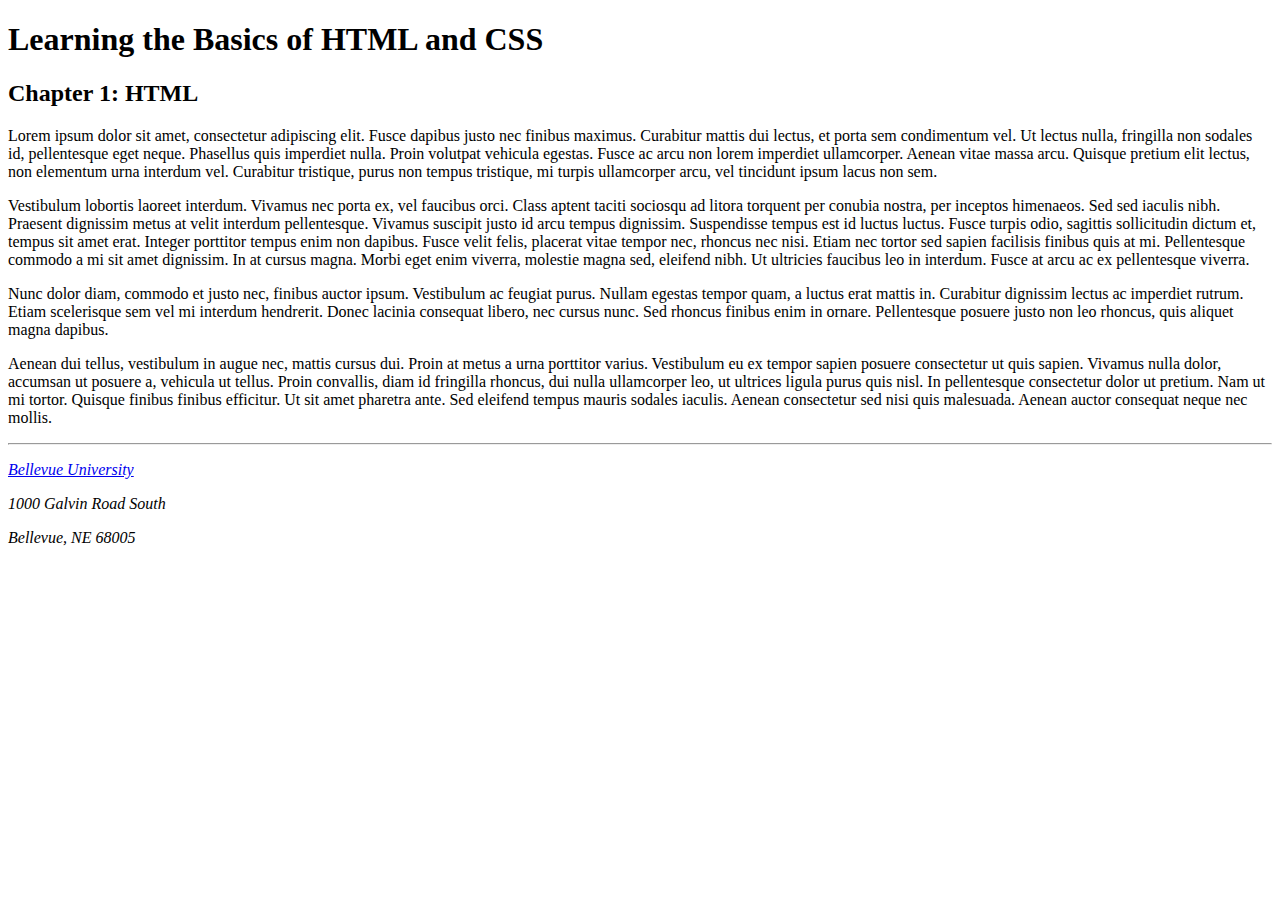
==== module-3/Nebel_EX2.html @ 5cedd8f0 "adding module three files" ====
<!DOCTYPE html>
<html lang ="en-US">
<head>
  <title>CSD 340 Development with HTML and CSS</title>

  <link href="https://fonts.googleapis.com/css2?family=Oswald:wght@300;500;700&family=Quattrocento:wght@400;700&display=swap" rel="stylesheet"> 

  <link href="Nebel_EX2.css" type="text/css" rel="stylesheet" />

  <meta name="description" content="A basic introduction into HTML and CSS styling" />
  <meta name="keywords" content="CSS, HTML, Web Development, Bellevue University" />
  <meta name="robots" content="nofollow" />
  <meta http-equiv="author" content="Anthony Nebel" />

</head>
<body>
  <div id="container">

    <h1>Learning the Basics of HTML and CSS</h1>
    <h2>Chapter 1: HTML</h2>
    <p class="intro">
    	Lorem ipsum dolor sit amet, consectetur adipiscing elit. Fusce dapibus justo nec finibus maximus. Curabitur mattis dui lectus, et porta sem condimentum vel. Ut lectus nulla, fringilla non sodales id, pellentesque eget neque. Phasellus quis imperdiet nulla. Proin volutpat vehicula egestas. Fusce ac arcu non lorem imperdiet ullamcorper. Aenean vitae massa arcu. Quisque pretium elit lectus, non elementum urna interdum vel. Curabitur tristique, purus non tempus tristique, mi turpis ullamcorper arcu, vel tincidunt ipsum lacus non sem.
    </p> 
    <p>
    	<span class="sentence">Vestibulum lobortis laoreet interdum. Vivamus nec porta ex, vel faucibus orci.</span> Class aptent taciti sociosqu ad litora torquent per conubia nostra, per inceptos himenaeos. Sed sed iaculis nibh. Praesent dignissim metus at velit interdum pellentesque. Vivamus suscipit justo id arcu tempus dignissim. Suspendisse tempus est id luctus luctus. Fusce turpis odio, sagittis sollicitudin dictum et, tempus sit amet erat. Integer porttitor tempus enim non dapibus. Fusce velit felis, placerat vitae tempor nec, rhoncus nec nisi. Etiam nec tortor sed sapien facilisis finibus quis at mi. Pellentesque commodo a mi sit amet dignissim. In at cursus magna. Morbi eget enim viverra, molestie magna sed, eleifend nibh. Ut ultricies faucibus leo in interdum. Fusce at arcu ac ex pellentesque viverra.
    </p>
    <p>
    	Nunc dolor diam, commodo et justo nec, finibus auctor ipsum. Vestibulum ac feugiat purus. Nullam egestas tempor quam, a luctus erat mattis in. Curabitur dignissim lectus ac imperdiet rutrum. Etiam scelerisque sem vel mi interdum hendrerit. Donec lacinia consequat libero, nec cursus nunc. Sed rhoncus finibus enim in ornare. Pellentesque posuere justo non leo rhoncus, quis aliquet magna dapibus.
    </p>
    <p>
    	Aenean dui tellus, vestibulum in augue nec, mattis cursus dui. Proin at metus a urna porttitor varius. Vestibulum eu ex tempor sapien posuere consectetur ut quis sapien. Vivamus nulla dolor, accumsan ut posuere a, vehicula ut tellus. Proin convallis, diam id fringilla rhoncus, dui nulla ullamcorper leo, ut ultrices ligula purus quis nisl. In pellentesque consectetur dolor ut pretium. Nam ut mi tortor. Quisque finibus finibus efficitur. Ut sit amet pharetra ante. Sed eleifend tempus mauris sodales iaculis. Aenean consectetur sed nisi quis malesuada. Aenean auctor consequat neque nec mollis.
    </p>
    <hr />
    <address>
    	<p>
    		<a href="https://www.bellevue.edu/" target="_blank">Bellevue University
    		</a>
    	</p>
    	<p>1000 Galvin Road South</p>
    	<p>Bellevue, NE 68005</p>
    </address>

  </div> 
  
</body>
</html>
---- module-3/Nebel_EX2.css ----
font-family: 'Oswald', sans-serif;
font-family: 'Quattrocento', serif;
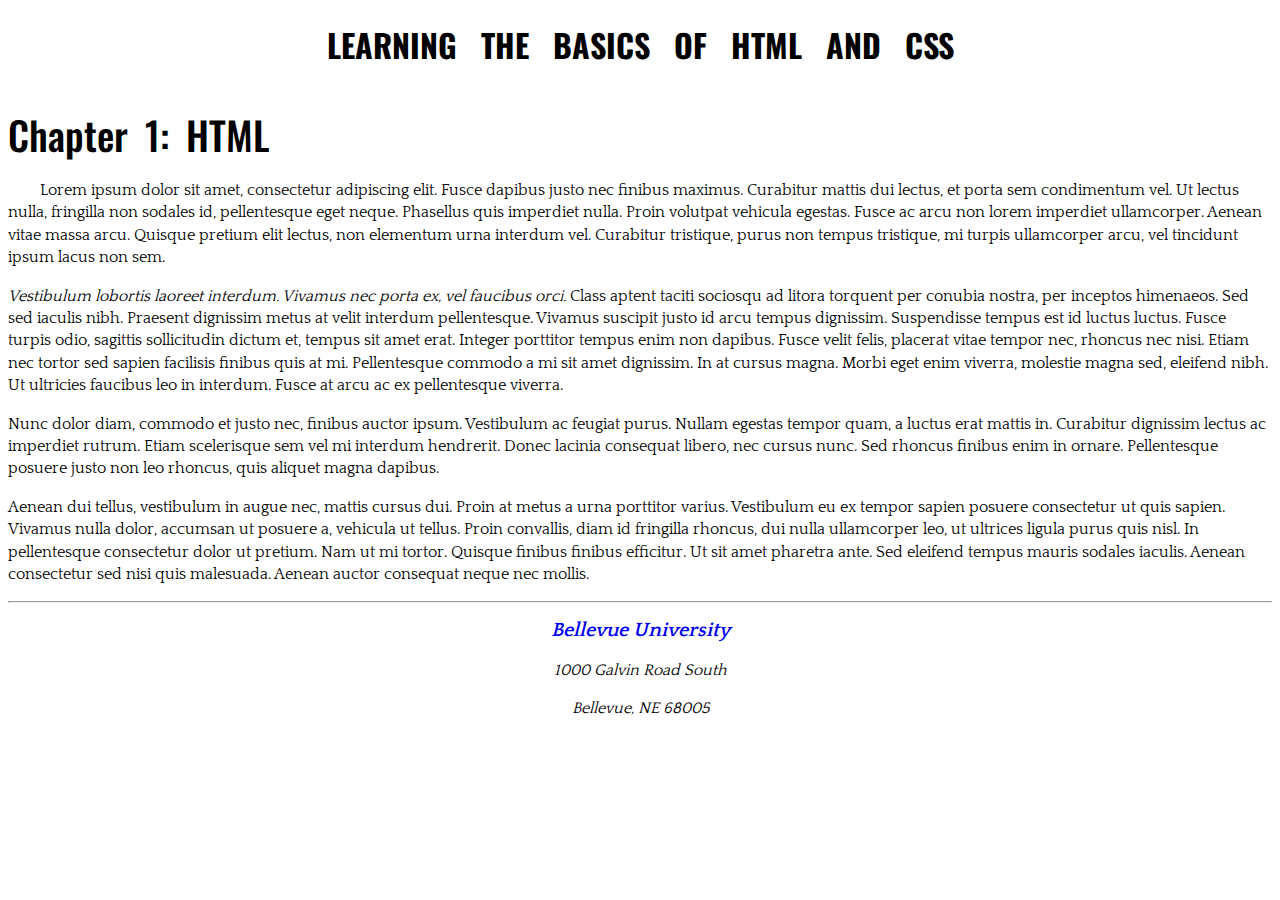
==== commit 0e87531d: "updating module 3 work" ====
--- a/module-3/Nebel_EX2.html
+++ b/module-3/Nebel_EX2.html
@@ -10,7 +10,7 @@
   <meta name="description" content="A basic introduction into HTML and CSS styling" />
   <meta name="keywords" content="CSS, HTML, Web Development, Bellevue University" />
   <meta name="robots" content="nofollow" />
-  <meta http-equiv="author" content="Anthony Nebel" />
+  <meta name="author" content="Anthony Nebel" />
 
 </head>
 <body>
--- a/module-3/Nebel_EX2.css
+++ b/module-3/Nebel_EX2.css
@@ -1,2 +1,52 @@
-font-family: 'Oswald', sans-serif;
-font-family: 'Quattrocento', serif;+html, body {
+	font-size: 16px;
+}
+
+p {
+	font-family: 'Quattrocento', Georgia, 'Times New Roman', serif;
+	font-weight: 400;
+	line-height: 1.4em;
+}
+h1, h2 {
+	font-family: 'Oswald', Verdana, Arial, sans-serif;
+}
+h1 {
+	font-weight: 700;
+	text-transform: uppercase;
+	font-size: 3.052
+	margin: 0;
+	text-align: center;
+	word-spacing: .5em;
+}
+h2 {
+	font-weight: 500;
+	font-size: 2.441em;
+	word-spacing: .2em;
+	margin: 0;
+	text-align: left;
+	padding-top: 15px;
+}
+address {
+	font-family: 'Quattrocento', Georgia, 'Times New Roman' serif;
+	text-align: center;
+}
+address a {
+	font-weight: bold;
+	font-size: 1.25em;
+	font-color: #4F3674;
+	text-decoration: none;
+}
+address a: hover {
+	text-decoration: underline;
+	background-color: #D6A800: 
+}
+address a: visited {
+	font-color: #FF0000;
+	text-decoration: line-through;
+}
+.sentence {
+	font-style: italic;
+}
+.intro {
+	text-indent: 2em;
+}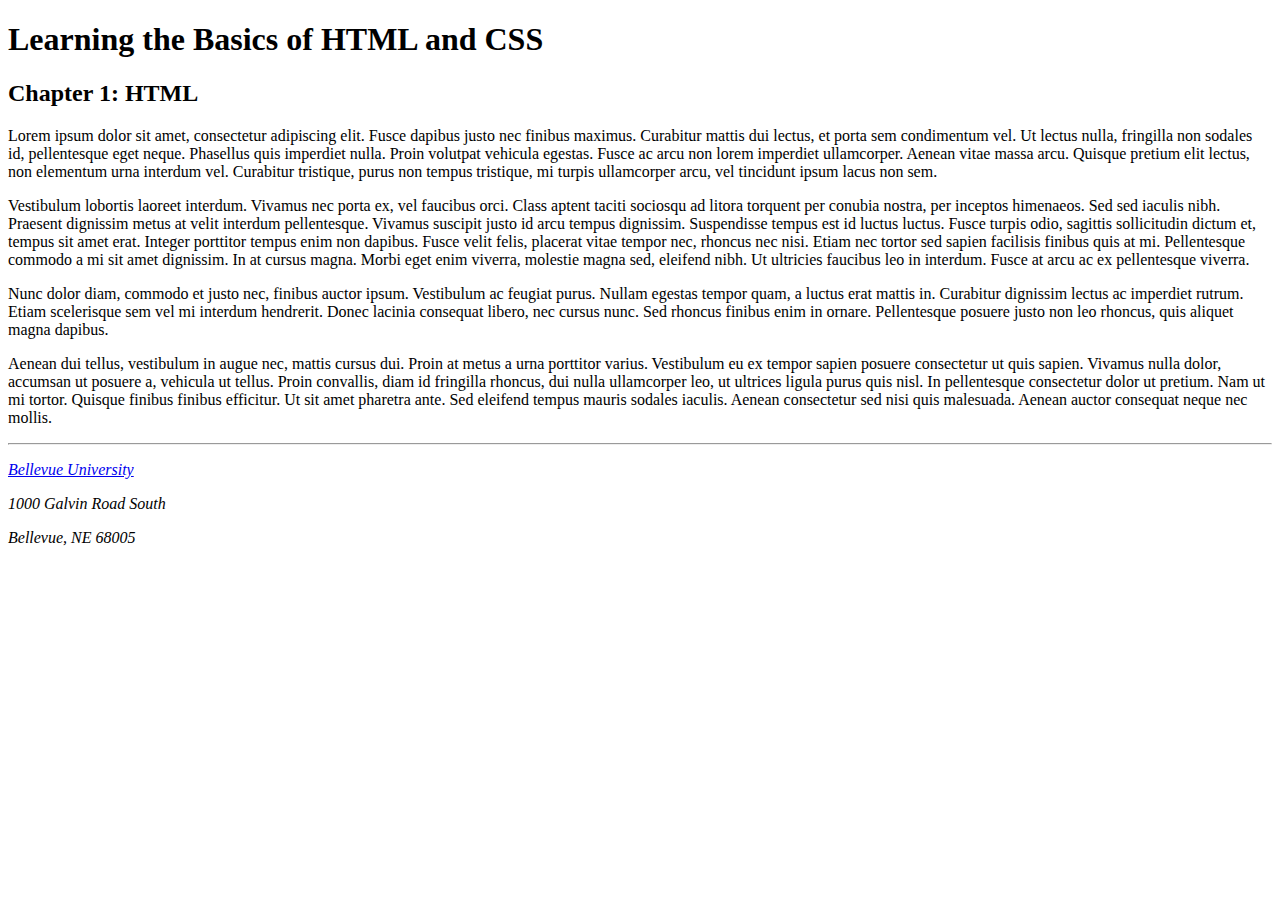
==== commit 8bf08995: "fixed EX2 html" ====
--- a/module-3/Nebel_EX2.html
+++ b/module-3/Nebel_EX2.html
@@ -4,8 +4,8 @@
   <title>CSD 340 Development with HTML and CSS</title>
 
   <link href="https://fonts.googleapis.com/css2?family=Oswald:wght@300;500;700&family=Quattrocento:wght@400;700&display=swap" rel="stylesheet"> 
-
-  <link href="Nebel_EX2.css" type="text/css" rel="stylesheet" />
+  
+  <link href="nebel_EX2.css" type="text/css" rel="stylesheet" />
 
   <meta name="description" content="A basic introduction into HTML and CSS styling" />
   <meta name="keywords" content="CSS, HTML, Web Development, Bellevue University" />
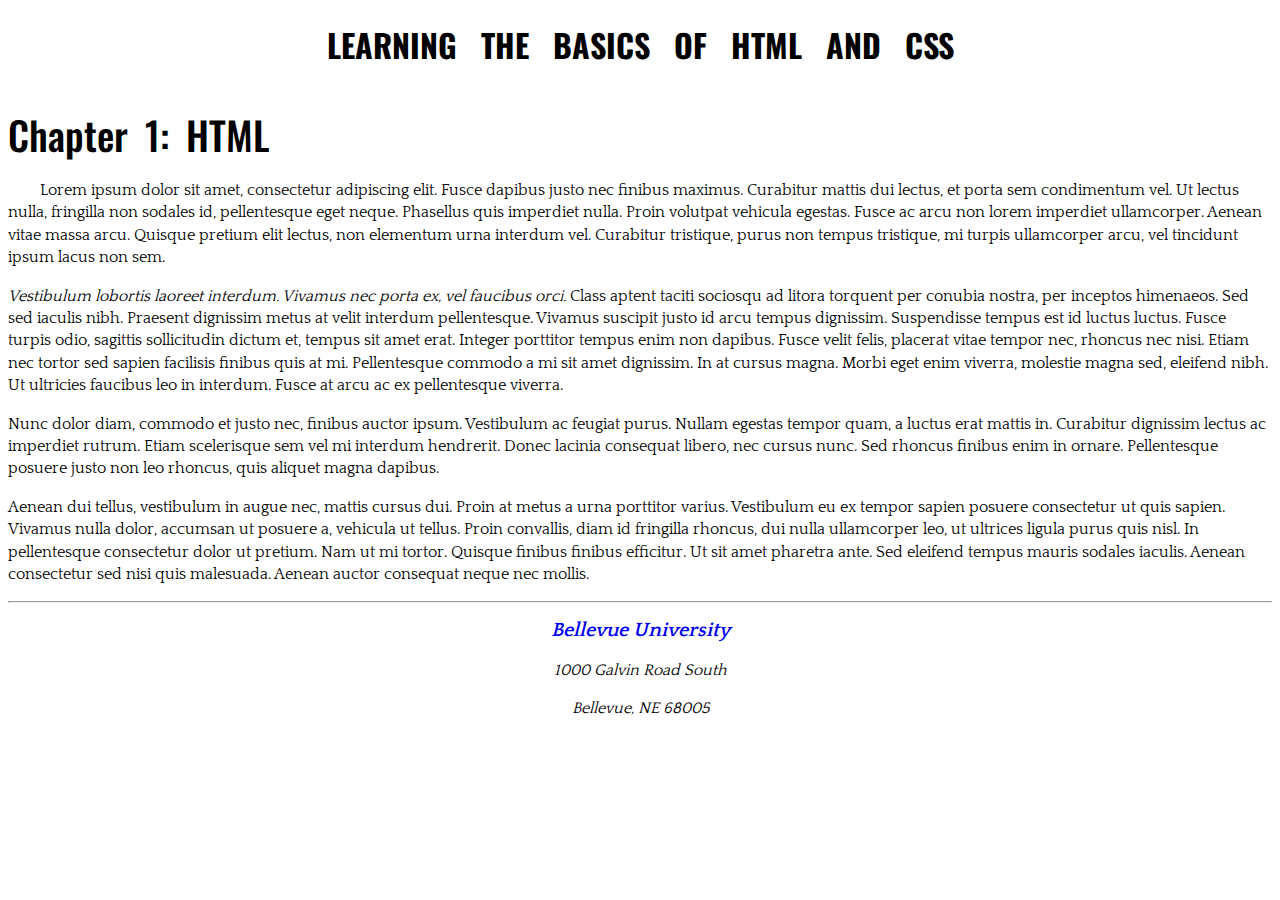
==== commit fb14521c: "still trying to fix a file name" ====
--- a/module-3/Nebel_EX2.html
+++ b/module-3/Nebel_EX2.html
@@ -5,7 +5,7 @@
 
   <link href="https://fonts.googleapis.com/css2?family=Oswald:wght@300;500;700&family=Quattrocento:wght@400;700&display=swap" rel="stylesheet"> 
   
-  <link href="nebel_EX2.css" type="text/css" rel="stylesheet" />
+  <link href="Nebel_EX2.css" type="text/css" rel="stylesheet" />
 
   <meta name="description" content="A basic introduction into HTML and CSS styling" />
   <meta name="keywords" content="CSS, HTML, Web Development, Bellevue University" />
@@ -44,3 +44,4 @@
   
 </body>
 </html>
+
--- a/module-3/Nebel_EX2.css
+++ b/module-3/Nebel_EX2.css
@@ -0,0 +1,53 @@
+html, body {
+	font-size: 16px;
+}
+
+p {
+	font-family: 'Quattrocento', Georgia, 'Times New Roman', serif;
+	font-weight: 400;
+	line-height: 1.4em;
+}
+h1, h2 {
+	font-family: 'Oswald', Verdana, Arial, sans-serif;
+}
+h1 {
+	font-weight: 700;
+	text-transform: uppercase;
+	font-size: 3.052
+	margin: 0;
+	text-align: center;
+	word-spacing: .5em;
+}
+h2 {
+	font-weight: 500;
+	font-size: 2.441em;
+	word-spacing: .2em;
+	margin: 0;
+	text-align: left;
+	padding-top: 15px;
+}
+address {
+	font-family: 'Quattrocento', Georgia, 'Times New Roman' serif;
+	text-align: center;
+}
+address a {
+	font-weight: bold;
+	font-size: 1.25em;
+	font-color: #4F3674;
+	text-decoration: none;
+}
+address a:visited {
+	font-color: #FF0000;
+	font-style: italic;
+}
+address a:hover {
+    text-decoration: underline;
+    background-color: #D6A800;
+}
+
+.sentence {
+	font-style: italic;
+}
+.intro {
+	text-indent: 2em;
+}
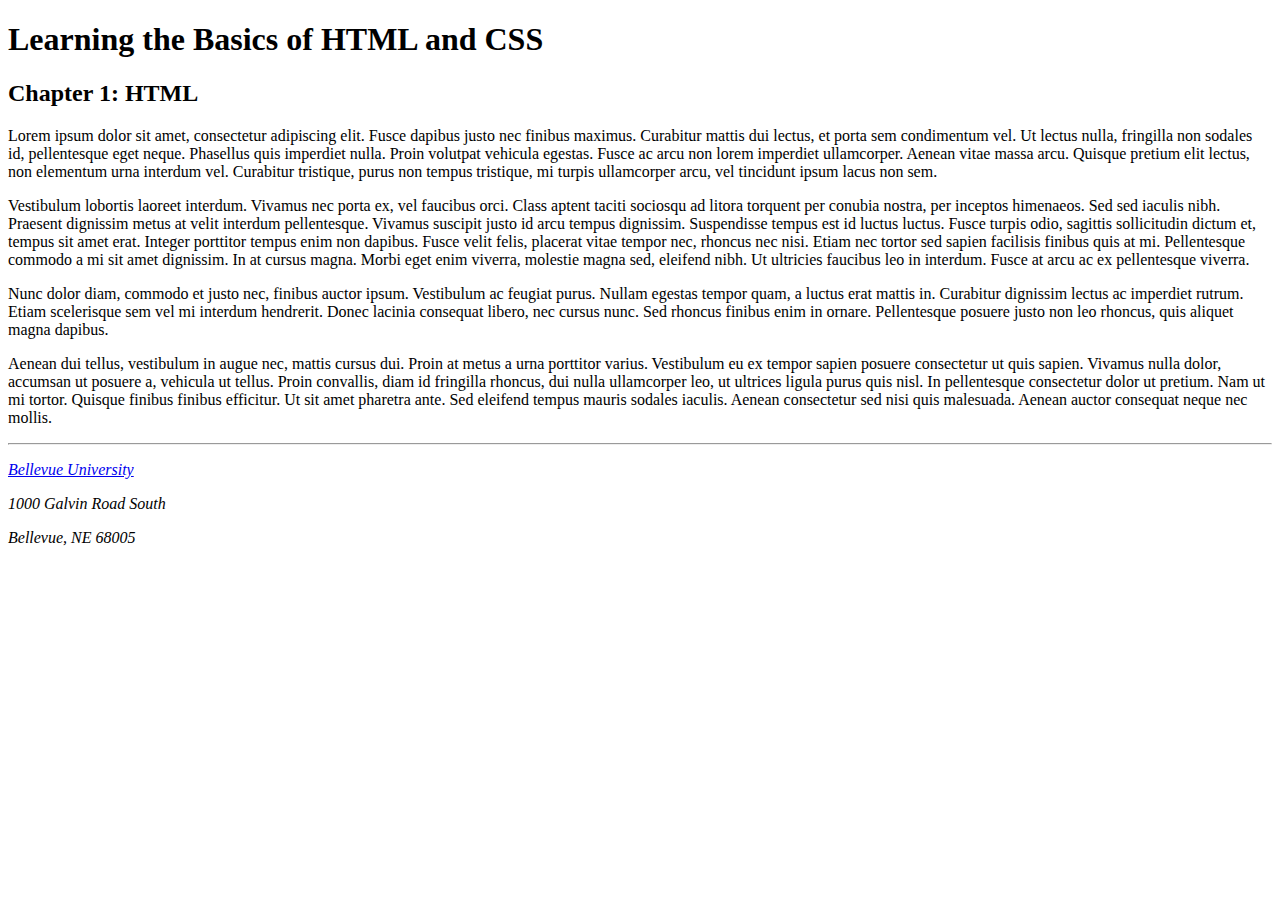
==== commit 100c2128: "trying to fix my filenames" ====
--- a/module-3/Nebel_EX2.html
+++ b/module-3/Nebel_EX2.html
@@ -5,7 +5,7 @@
 
   <link href="https://fonts.googleapis.com/css2?family=Oswald:wght@300;500;700&family=Quattrocento:wght@400;700&display=swap" rel="stylesheet"> 
   
-  <link href="Nebel_EX2.css" type="text/css" rel="stylesheet" />
+  <link href="nebel_EX2.css" type="text/css" rel="stylesheet" />
 
   <meta name="description" content="A basic introduction into HTML and CSS styling" />
   <meta name="keywords" content="CSS, HTML, Web Development, Bellevue University" />
